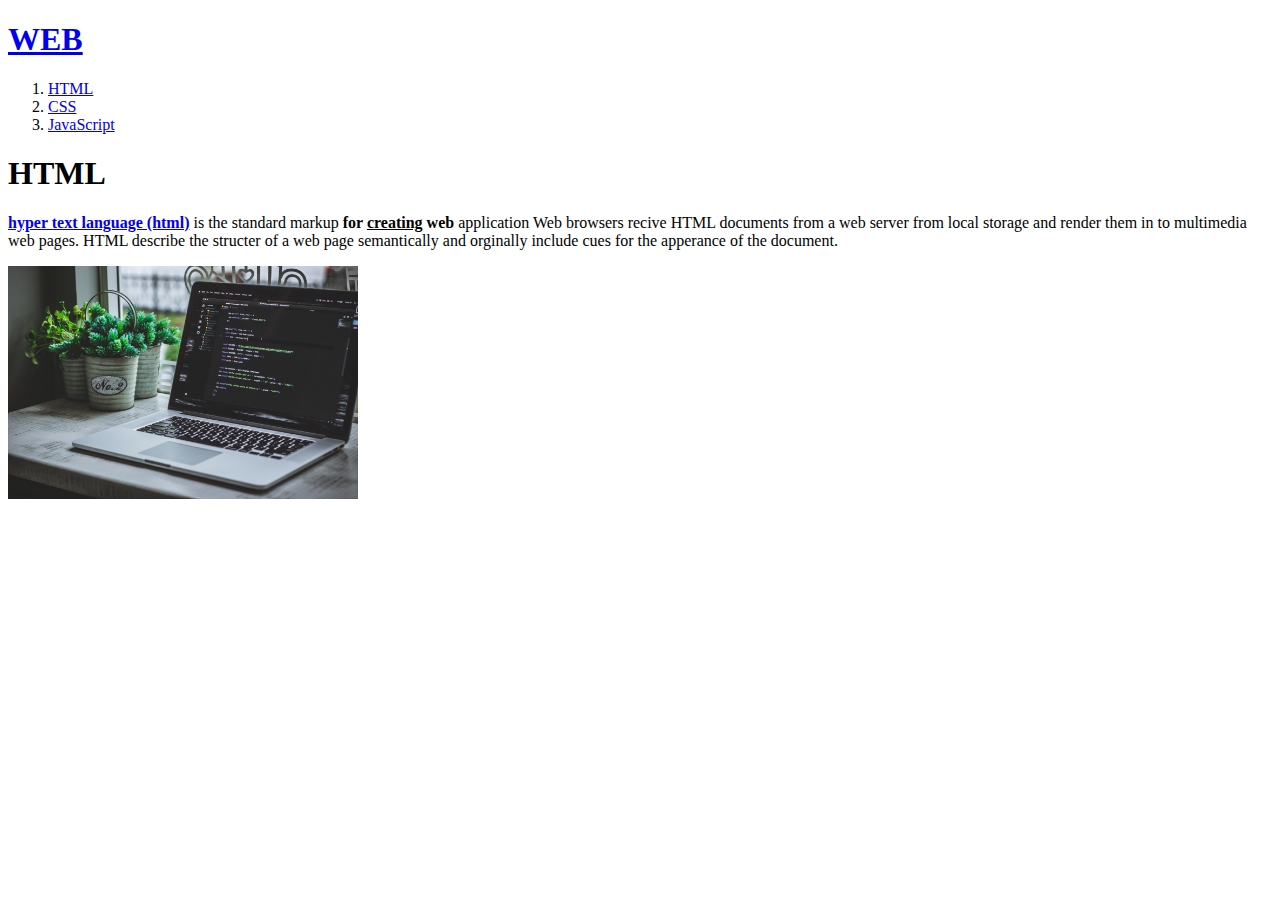
==== 1.html @ e1517212 "first version" ====
<!doctype html>
<HTML>
<head>
    <title>WEB - HTML 1</title>
<meta charset="utf-8">
</head>
<body>
    <h1><a href="index.html">WEB</a></h1>
    <ol>
        <li><a href="1.html">HTML</a></li>
        <li><a href="2.html">CSS</a></li>
        <li><a href="3.html">JavaScript</a></li> 
    </ol>
    
    <h1>HTML</h1>
    <p>
    <strong><a href="https://www.w3.org/TR/html51/"target="_black" title="html15 spcification">hyper text language (html)</a></strong> is the standard markup <strong>for <u>creating</u> web</strong> application
    Web browsers recive HTML documents from a web server from local storage and render them in to multimedia 
    web pages. HTML describe the structer of a web page semantically and orginally include cues for the apperance
    of the document.</p>
    
    <img src="coding.jpg" width="350">
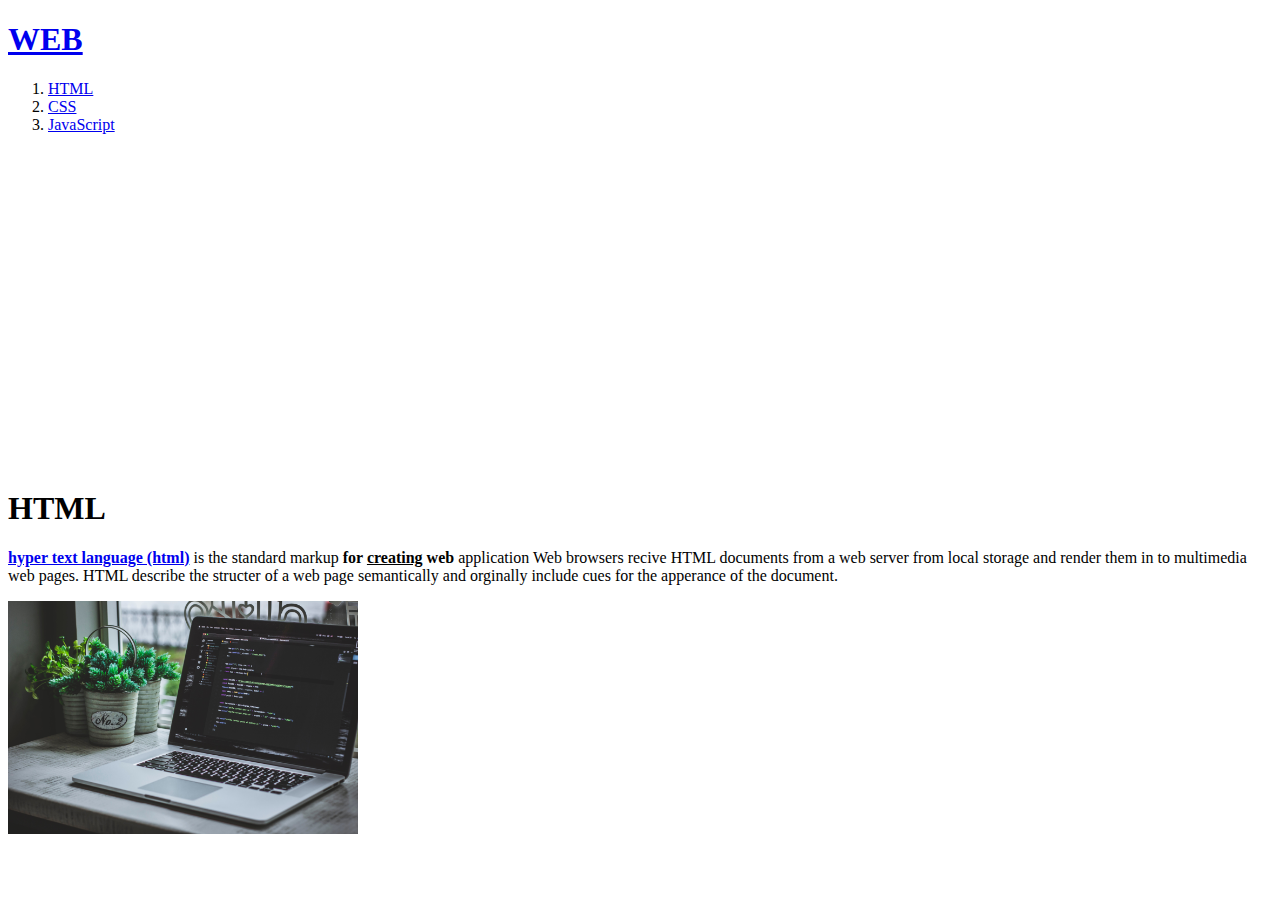
==== commit 0561a286: "Add files via upload" ====
--- a/1.html
+++ b/1.html
@@ -11,7 +11,8 @@
         <li><a href="2.html">CSS</a></li>
         <li><a href="3.html">JavaScript</a></li> 
     </ol>
-    
+    <p><iframe width="560" height="315" src="https://www.youtube.com/embed/jSJM9iOiQ1g" frameborder="0" allow="accelerometer; autoplay; encrypted-media; gyroscope; picture-in-picture" allowfullscreen></iframe>
+        </p>
     <h1>HTML</h1>
     <p>
     <strong><a href="https://www.w3.org/TR/html51/"target="_black" title="html15 spcification">hyper text language (html)</a></strong> is the standard markup <strong>for <u>creating</u> web</strong> application
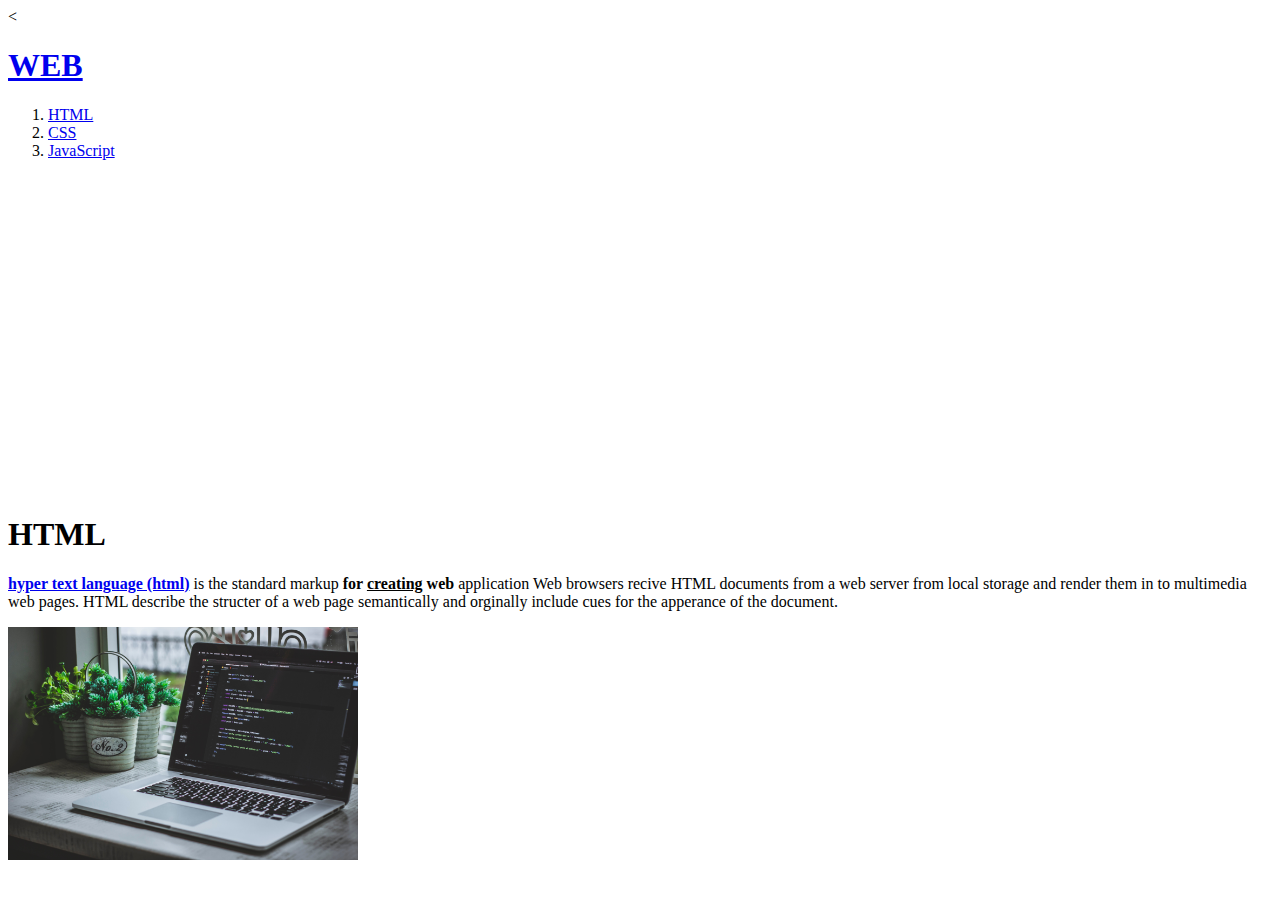
==== commit 9f2c9720: "Add files via upload" ====
--- a/1.html
+++ b/1.html
@@ -1,8 +1,16 @@
 <!doctype html>
 <HTML>
 <head>
-    <title>WEB - HTML 1</title>
-<meta charset="utf-8">
+    <<!-- Global site tag (gtag.js) - Google Analytics -->
+<script async src="https://www.googletagmanager.com/gtag/js?id=UA-177017260-1"></script>
+<script>
+  window.dataLayer = window.dataLayer || [];
+  function gtag(){dataLayer.push(arguments);}
+  gtag('js', new Date());
+
+  gtag('config', 'UA-177017260-1');
+</script>
+
 </head>
 <body>
     <h1><a href="index.html">WEB</a></h1>
@@ -21,3 +29,27 @@
     of the document.</p>
     
     <img src="coding.jpg" width="350">
+    <p>
+         <div id="disqus_thread"></div>
+        <script>
+        
+        /**
+        *  RECOMMENDED CONFIGURATION VARIABLES: EDIT AND UNCOMMENT THE SECTION BELOW TO INSERT DYNAMIC VALUES FROM YOUR PLATFORM OR CMS.
+        *  LEARN WHY DEFINING THESE VARIABLES IS IMPORTANT: https://disqus.com/admin/universalcode/#configuration-variables*/
+        /*
+        var disqus_config = function () {
+        this.page.url = PAGE_URL;  // Replace PAGE_URL with your page's canonical URL variable
+        this.page.identifier = PAGE_IDENTIFIER; // Replace PAGE_IDENTIFIER with your page's unique identifier variable
+        };
+        */
+        (function() { // DON'T EDIT BELOW THIS LINE
+        var d = document, s = d.createElement('script');
+        s.src = 'https://web-1-sbqtywxou5.disqus.com/embed.js';
+        s.setAttribute('data-timestamp', +new Date());
+        (d.head || d.body).appendChild(s);
+        })();
+        </script>
+        <noscript>Please enable JavaScript to view the <a href="https://disqus.com/?ref_noscript">comments powered by Disqus.</a></noscript>
+                                    
+
+    </p>
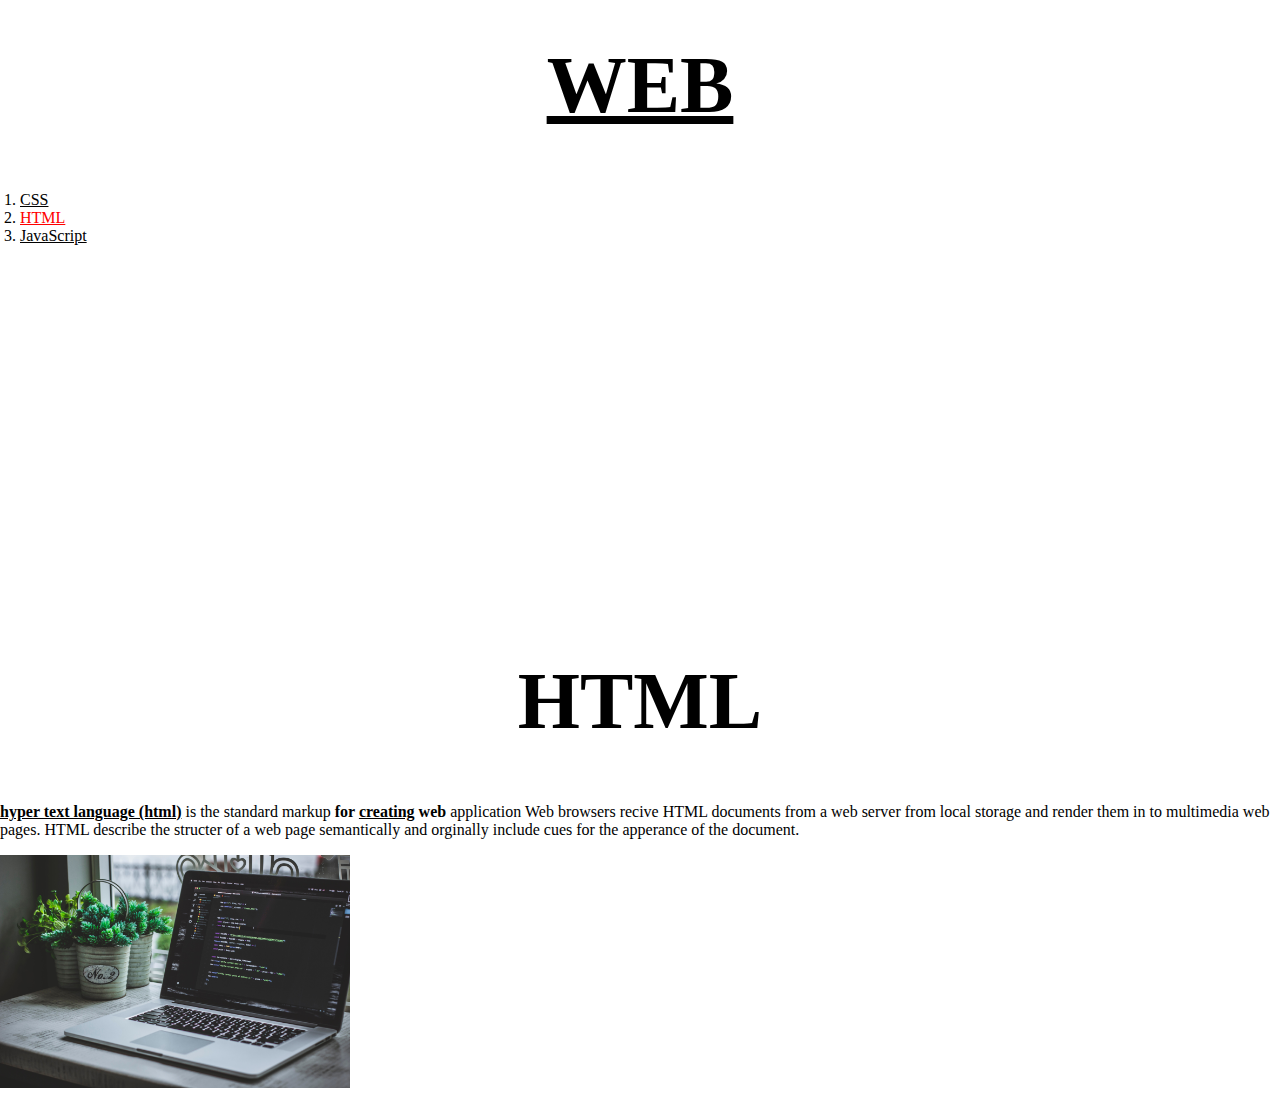
==== commit 4441b02f: "Add files via upload" ====
--- a/1.html
+++ b/1.html
@@ -1,7 +1,7 @@
 <!doctype html>
 <HTML>
 <head>
-    <<!-- Global site tag (gtag.js) - Google Analytics -->
+ <!-- Global site tag (gtag.js) - Google Analytics -->
 <script async src="https://www.googletagmanager.com/gtag/js?id=UA-177017260-1"></script>
 <script>
   window.dataLayer = window.dataLayer || [];
@@ -10,14 +10,14 @@
 
   gtag('config', 'UA-177017260-1');
 </script>
-
+ <link rel="stylesheet" href="style.css">
 </head>
 <body>
     <h1><a href="index.html">WEB</a></h1>
     <ol>
-        <li><a href="1.html">HTML</a></li>
-        <li><a href="2.html">CSS</a></li>
-        <li><a href="3.html">JavaScript</a></li> 
+        <li><a href="2.html" class="saw">CSS</a></li>
+        <li><a href="1.html" class="saw"  id="active">HTML</a></li>
+        <li><a href="3.html" class="saw">JavaScript</a></li>  
     </ol>
     <p><iframe width="560" height="315" src="https://www.youtube.com/embed/jSJM9iOiQ1g" frameborder="0" allow="accelerometer; autoplay; encrypted-media; gyroscope; picture-in-picture" allowfullscreen></iframe>
         </p>
@@ -27,6 +27,7 @@
     Web browsers recive HTML documents from a web server from local storage and render them in to multimedia 
     web pages. HTML describe the structer of a web page semantically and orginally include cues for the apperance
     of the document.</p>
+    </body>
     
     <img src="coding.jpg" width="350">
     <p>
--- a/style.css
+++ b/style.css
@@ -0,0 +1,40 @@
+body{
+    margin:0;
+}
+a {color:black;
+}
+
+h1 {font-size:500%;
+text-align:center;
+border-bottom : 3px solid gray;
+margin:0;
+padding:40px;
+}
+#active{
+    color:red;
+}
+
+ol{
+    border-right:3px solid gray;
+    width:100px;
+    margin:0;
+    padding:20px;
+}
+#grid{
+display: grid;
+grid-template-columns: 150px 1fr;
+}
+#grid ol{
+padding-left: 33px;
+}
+#article{
+    padding:25px;
+}
+#grid{
+    display:block;
+}
+ol{
+    border-right:none;}
+h1{
+    border-bottom: none
+}